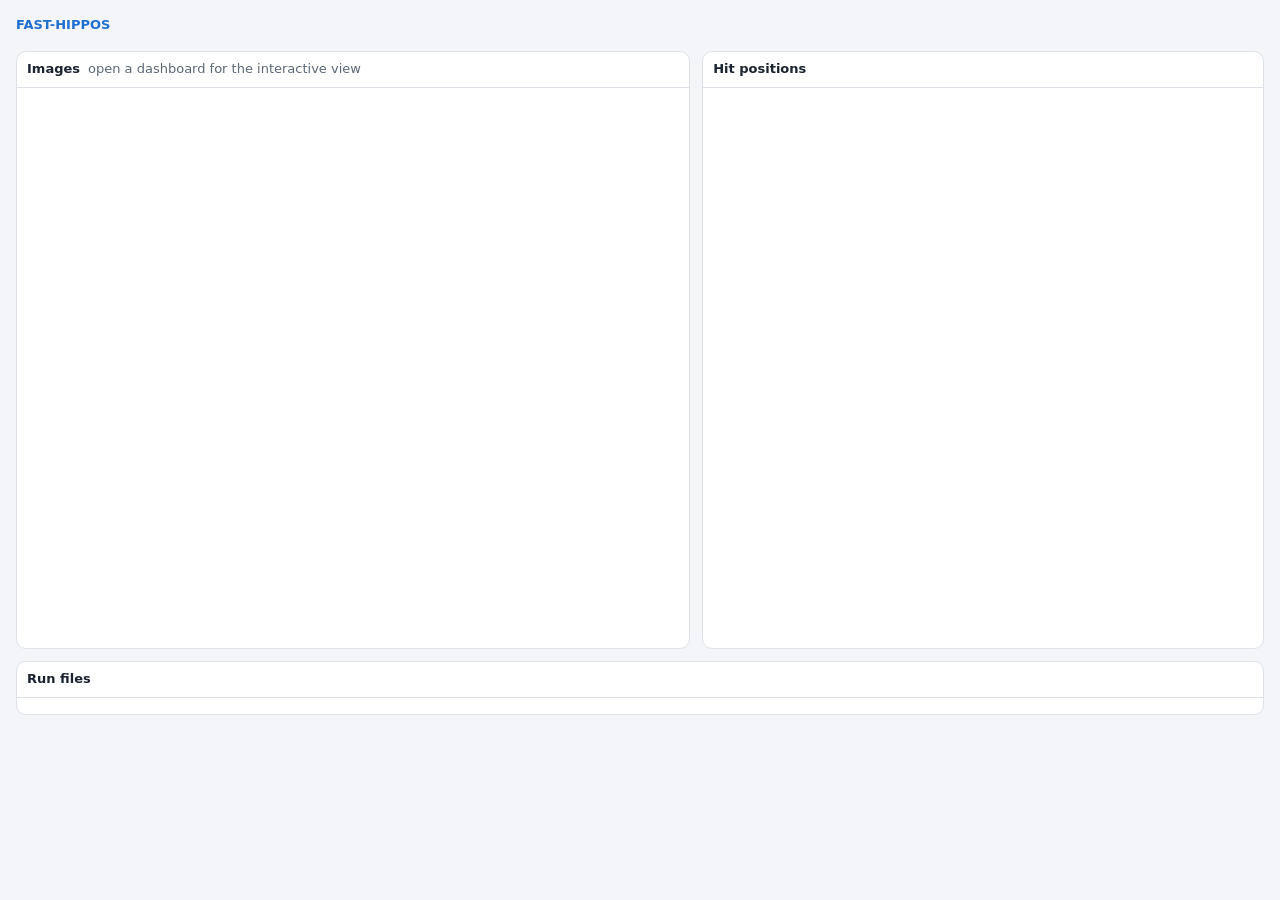
==== src/fast_hippos/templates/index.html @ dc7512d3 "Python port of FAST-HIPPOS with interactive dashboards Port of the FAST-HIPPOS Fiji macro (reference" ====
<!doctype html>
<html lang="en">
<head>
<meta charset="utf-8">
<meta name="viewport" content="width=device-width, initial-scale=1">
<title>FAST-HIPPOS run</title>
<style>
:root { --bg:#0f1216; --panel:#171b21; --panel2:#1d222a; --line:#2a313b; --text:#e6e9ee; --muted:#8b95a3; --accent:#4da3ff; --hit:#ff4fb0; --grid:rgba(255,255,255,.07); color-scheme: dark; }
@media (prefers-color-scheme: light) { :root { --bg:#f3f5f8; --panel:#fff; --panel2:#f7f8fa; --line:#dde2e8; --text:#1b2330; --muted:#5d6877; --accent:#1f6fd1; --hit:#d0157f; --grid:rgba(0,0,0,.07); color-scheme: light; } }
* { box-sizing: border-box; }
body { margin: 0; background: var(--bg); color: var(--text); font: 13px/1.45 system-ui, -apple-system, "Segoe UI", Roboto, sans-serif; }
header { padding: 16px 16px 4px; display: flex; gap: 14px; align-items: baseline; flex-wrap: wrap; }
header h1 { margin: 0; font-size: 18px; } .brand { color: var(--accent); font-weight: 700; }
.chips { display: flex; gap: 6px; flex-wrap: wrap; } .chip { background: var(--panel2); border: 1px solid var(--line); border-radius: 999px; padding: 1px 9px; color: var(--muted); } .chip b { color: var(--text); } .chip.hit b { color: var(--hit); }
main { display: grid; gap: 12px; padding: 12px 16px 24px; grid-template-columns: minmax(0, 1.2fr) minmax(0, 1fr); }
@media (max-width: 980px) { main { grid-template-columns: minmax(0, 1fr); } }
.panel { background: var(--panel); border: 1px solid var(--line); border-radius: 10px; overflow: hidden; min-width: 0; }
.panel-h { padding: 8px 10px; border-bottom: 1px solid var(--line); display: flex; gap: 8px; align-items: center; color: var(--muted); }
.panel-h h2 { margin: 0; font-size: 13px; color: var(--text); }
table { width: 100%; border-collapse: collapse; font-variant-numeric: tabular-nums; }
th, td { padding: 6px 10px; border-bottom: 1px solid var(--line); text-align: right; white-space: nowrap; }
th { background: var(--panel2); font-weight: 600; } th:first-child, td:first-child { text-align: left; }
a { color: var(--accent); text-decoration: none; } a:hover { text-decoration: underline; }
.hits { color: var(--hit); font-weight: 600; }
#map { position: relative; height: 560px; } #map canvas { position: absolute; inset: 0; width: 100%; height: 100%; cursor: crosshair; }
#tip { position: fixed; pointer-events: none; display: none; background: var(--panel2); border: 1px solid var(--line); border-radius: 6px; padding: 4px 8px; z-index: 10; }
.files { padding: 8px 10px; display: flex; flex-wrap: wrap; gap: 6px 14px; }
.muted { color: var(--muted); }
</style>
</head>
<body>
<header><span class="brand">FAST-HIPPOS</span><h1 id="title"></h1><div class="chips" id="chips"></div></header>
<main>
  <section class="panel"><div class="panel-h"><h2>Images</h2><span class="muted">open a dashboard for the interactive view</span></div><div id="images"></div></section>
  <section class="panel" id="mappanel"><div class="panel-h"><h2>Hit positions</h2><span class="muted" id="mapinfo"></span></div><div id="map"><canvas id="mapc"></canvas></div></section>
  <section class="panel" style="grid-column: 1 / -1"><div class="panel-h"><h2>Run files</h2></div><div class="files" id="files"></div></section>
</main>
<div id="tip"></div>
<script id="fh-data" type="application/json">__FH_DATA__</script>
<script>
"use strict";
const D = JSON.parse(document.getElementById("fh-data").textContent);
const $ = (id) => document.getElementById(id);
const css = (n) => getComputedStyle(document.documentElement).getPropertyValue(n).trim();
$("title").textContent = D.title; document.title = `${D.title} · FAST-HIPPOS`;
const nCells = D.images.reduce((s, i) => s + i.n_cells, 0), nHits = D.images.reduce((s, i) => s + i.n_hits, 0);
$("chips").innerHTML = `<span class="chip"><b>${D.images.length}</b> image(s)</span><span class="chip"><b>${nCells}</b> cells</span>` +
  (D.screening ? `<span class="chip hit"><b>${nHits}</b> hits (${(100 * nHits / Math.max(1, nCells)).toFixed(1)} %)</span>` : "");
const fmt = (v, d = 2) => v === null || v === undefined ? "–" : (+v).toFixed(d);
$("images").innerHTML = `<table><thead><tr><th>Image</th><th>cells</th>${D.screening ? "<th>hits</th>" : ""}<th>frames</th><th>stim</th><th>cal</th><th>median baseline</th><th></th></tr></thead><tbody>` +
  D.images.map(im => `<tr><td><a href="${encodeURI(im.href)}">${im.name}</a></td><td>${im.n_cells}</td>${D.screening ? `<td class="hits">${im.n_hits}</td>` : ""}<td>${im.n_frames}</td><td>${im.stimulation ?? "–"}</td><td>${im.calibration ?? "–"}</td><td>${fmt(im.median_baseline, 3)}</td><td><a href="${encodeURI(im.folder)}/">folder</a></td></tr>`).join("") + "</tbody></table>";
$("files").innerHTML = D.files.length ? D.files.map(f => `<a href="${encodeURI(f)}">${f}</a>`).join("") : '<span class="muted">none</span>';

// ---------------------------------------------------------------- hit map (mm, y up = -abs_y as in Fiji)
const pts = []; D.images.forEach((im, k) => im.hits.x.forEach((x, j) => { if (x !== null) pts.push({ x: x * 1e3, y: -im.hits.y[j] * 1e3, img: k, cell: im.hits.cell[j] }); }));
const tiles = []; D.images.forEach(im => im.tiles.forEach(t => tiles.push({ x0: t[0] * 1e3, y0: -(t[1] + t[3]) * 1e3, w: t[2] * 1e3, h: t[3] * 1e3 })));
const paths = D.chunks.map(c => c.image.map((name, j) => { const k = D.images.findIndex(i => i.name === name); const im = D.images[k]; const idx = im.hits.cell.indexOf(c.cell[j]); return idx < 0 ? null : { x: im.hits.x[idx] * 1e3, y: -im.hits.y[idx] * 1e3 }; }).filter(Boolean));
if (!D.screening || (!pts.length && !tiles.length)) $("mappanel").style.display = "none";
$("mapinfo").textContent = `${pts.length} hits` + (paths.length ? ` · ${paths.length} route(s)` : "");
const cv = $("mapc"); let geo = null;
function draw() {
  const r = cv.getBoundingClientRect(), dpr = devicePixelRatio || 1; cv.width = r.width * dpr; cv.height = r.height * dpr;
  const ctx = cv.getContext("2d"); ctx.setTransform(dpr, 0, 0, dpr, 0, 0); ctx.clearRect(0, 0, r.width, r.height);
  let xa = Infinity, xb = -Infinity, ya = Infinity, yb = -Infinity;
  const ext = (x, y) => { xa = Math.min(xa, x); xb = Math.max(xb, x); ya = Math.min(ya, y); yb = Math.max(yb, y); };
  tiles.forEach(t => { ext(t.x0, t.y0); ext(t.x0 + t.w, t.y0 + t.h); }); pts.forEach(p => ext(p.x, p.y));
  if (!Number.isFinite(xa)) return; const pad = 0.05 * Math.max(xb - xa, yb - ya, 1e-3);
  xa -= pad; xb += pad; ya -= pad; yb += pad;
  const m = 46, s = Math.min((r.width - m - 10) / (xb - xa), (r.height - m - 10) / (yb - ya));
  const X = (x) => m + (x - xa) * s, Y = (y) => r.height - m + 6 - (y - ya) * s; geo = { X, Y };
  ctx.font = "11px system-ui"; ctx.fillStyle = css("--muted"); ctx.strokeStyle = css("--grid");
  ctx.textAlign = "center"; ctx.fillText("X (mm)", (X(xa) + X(xb)) / 2, r.height - 4); ctx.save(); ctx.translate(12, (Y(ya) + Y(yb)) / 2); ctx.rotate(-Math.PI / 2); ctx.fillText("Y (mm)", 0, 0); ctx.restore();
  const step = Math.pow(10, Math.floor(Math.log10((xb - xa) / 4)));
  for (let v = Math.ceil(xa / step) * step; v <= xb; v += step) { ctx.beginPath(); ctx.moveTo(X(v), Y(ya)); ctx.lineTo(X(v), Y(yb)); ctx.stroke(); ctx.fillText(+v.toPrecision(6), X(v), r.height - m + 20); }
  ctx.textAlign = "right"; for (let v = Math.ceil(ya / step) * step; v <= yb; v += step) { ctx.beginPath(); ctx.moveTo(X(xa), Y(v)); ctx.lineTo(X(xb), Y(v)); ctx.stroke(); ctx.fillText(+v.toPrecision(6), m - 4, Y(v) + 3); }
  ctx.strokeStyle = css("--muted"); ctx.lineWidth = 1.2; tiles.forEach(t => ctx.strokeRect(X(t.x0), Y(t.y0 + t.h), t.w * s, t.h * s));
  const colors = ["#4da3ff", "#ffb347", "#7bd389", "#c792ea", "#ff6b6b", "#5ad1d1"];
  paths.forEach((p, k) => { ctx.strokeStyle = colors[k % colors.length]; ctx.globalAlpha = 0.6; ctx.lineWidth = 1; ctx.beginPath(); p.forEach((q, j) => j ? ctx.lineTo(X(q.x), Y(q.y)) : ctx.moveTo(X(q.x), Y(q.y))); ctx.stroke(); });
  ctx.globalAlpha = 1; ctx.fillStyle = css("--hit"); pts.forEach(p => { ctx.beginPath(); ctx.arc(X(p.x), Y(p.y), pts.length > 2000 ? 1.5 : 3, 0, 7); ctx.fill(); });
}
function nearest(e) { if (!geo) return null; const r = cv.getBoundingClientRect(), mx = e.clientX - r.left, my = e.clientY - r.top; let best = null, bd = 64; for (const p of pts) { const d = (geo.X(p.x) - mx) ** 2 + (geo.Y(p.y) - my) ** 2; if (d < bd) { bd = d; best = p; } } return best; }
cv.addEventListener("mousemove", (e) => { const p = nearest(e), tip = $("tip"); if (!p) { tip.style.display = "none"; return; } tip.innerHTML = `${D.images[p.img].name}<br>cell ${p.cell} · (${p.x.toFixed(3)}, ${(-p.y).toFixed(3)}) mm`; tip.style.display = "block"; tip.style.left = e.clientX + 12 + "px"; tip.style.top = e.clientY + 12 + "px"; });
cv.addEventListener("mouseleave", () => $("tip").style.display = "none");
cv.addEventListener("click", (e) => { const p = nearest(e); if (p) location.href = encodeURI(D.images[p.img].href) + `#cell=${p.cell}`; });
new ResizeObserver(draw).observe(cv);
</script>
</body>
</html>
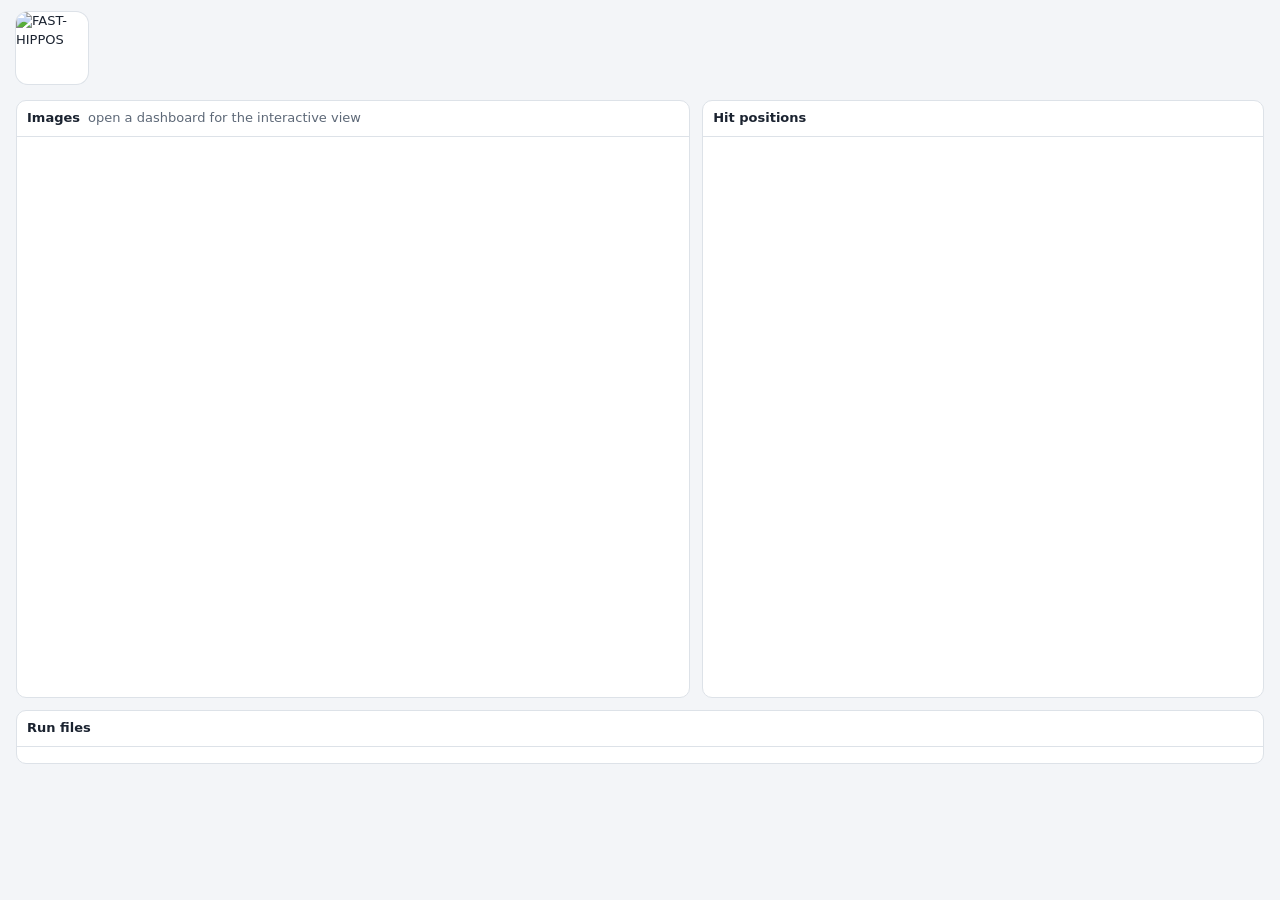
==== commit b0796b56: "Show the FAST-HIPPOS logo in the dashboard and index headers Co-Authored-By: Claude Opus 5.5 <norepl" ====
--- a/src/fast_hippos/templates/index.html
+++ b/src/fast_hippos/templates/index.html
@@ -4,12 +4,15 @@
 <meta charset="utf-8">
 <meta name="viewport" content="width=device-width, initial-scale=1">
 <title>FAST-HIPPOS run</title>
+<link rel="icon" type="image/png" href="__FH_ICON__">
 <style>
 :root { --bg:#0f1216; --panel:#171b21; --panel2:#1d222a; --line:#2a313b; --text:#e6e9ee; --muted:#8b95a3; --accent:#4da3ff; --hit:#ff4fb0; --grid:rgba(255,255,255,.07); color-scheme: dark; }
 @media (prefers-color-scheme: light) { :root { --bg:#f3f5f8; --panel:#fff; --panel2:#f7f8fa; --line:#dde2e8; --text:#1b2330; --muted:#5d6877; --accent:#1f6fd1; --hit:#d0157f; --grid:rgba(0,0,0,.07); color-scheme: light; } }
 * { box-sizing: border-box; }
 body { margin: 0; background: var(--bg); color: var(--text); font: 13px/1.45 system-ui, -apple-system, "Segoe UI", Roboto, sans-serif; }
-header { padding: 16px 16px 4px; display: flex; gap: 14px; align-items: baseline; flex-wrap: wrap; }
+header { padding: 12px 16px 4px; display: flex; gap: 14px; align-items: center; }
+header .logo { width: 72px; height: 72px; flex: none; border-radius: 12px; background: #fff; box-shadow: 0 0 0 1px var(--line); }
+header .htext { display: flex; gap: 6px 14px; align-items: baseline; flex-wrap: wrap; min-width: 0; }
 header h1 { margin: 0; font-size: 18px; } .brand { color: var(--accent); font-weight: 700; }
 .chips { display: flex; gap: 6px; flex-wrap: wrap; } .chip { background: var(--panel2); border: 1px solid var(--line); border-radius: 999px; padding: 1px 9px; color: var(--muted); } .chip b { color: var(--text); } .chip.hit b { color: var(--hit); }
 main { display: grid; gap: 12px; padding: 12px 16px 24px; grid-template-columns: minmax(0, 1.2fr) minmax(0, 1fr); }
@@ -29,7 +32,7 @@
 </style>
 </head>
 <body>
-<header><span class="brand">FAST-HIPPOS</span><h1 id="title"></h1><div class="chips" id="chips"></div></header>
+<header><img class="logo" src="__FH_LOGO__" alt="FAST-HIPPOS" title="FAST-HIPPOS"><div class="htext"><h1 id="title"></h1><div class="chips" id="chips"></div></div></header>
 <main>
   <section class="panel"><div class="panel-h"><h2>Images</h2><span class="muted">open a dashboard for the interactive view</span></div><div id="images"></div></section>
   <section class="panel" id="mappanel"><div class="panel-h"><h2>Hit positions</h2><span class="muted" id="mapinfo"></span></div><div id="map"><canvas id="mapc"></canvas></div></section>
